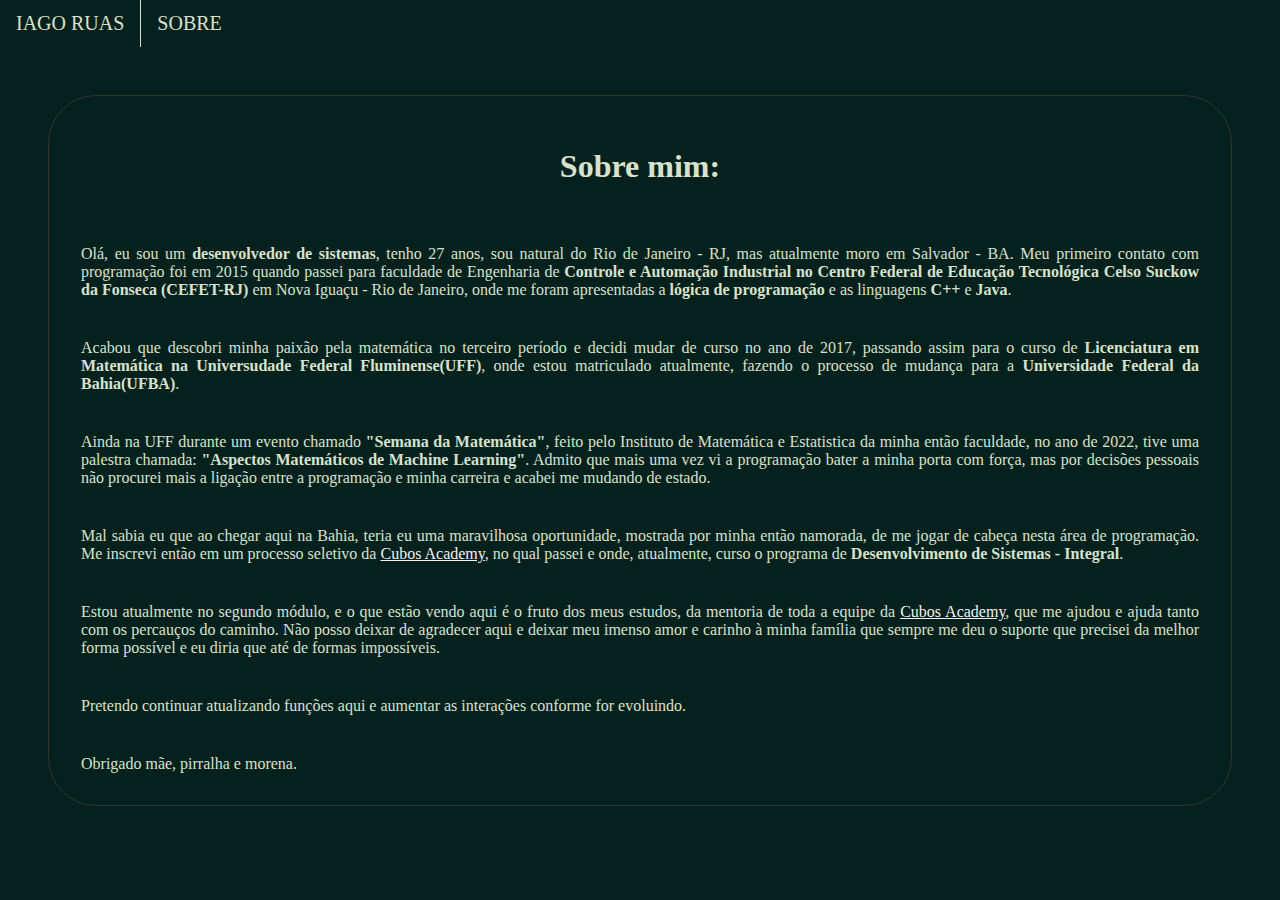
==== sobre/sobre.html @ 0a88ead4 "v2.0 do meu site pessoal." ====
<!DOCTYPE html>
<html lang="en">
<head>
  <meta charset="UTF-8">
  <meta name="viewport" content="width=device-width, initial-scale=1.0">
  <link rel="stylesheet" href="./sobre.css">
  <link rel="stylesheet" href="https://cdnjs.cloudflare.com/ajax/libs/font-awesome/4.7.0/css/font-awesome.min.css">
  <link rel="stylesheet" href="../menu/menu.css">
  <script src="../menu/menu.js"></script>
  <title>Document</title>
</head>
<body>
  <nav class="menu" id="meuMenu">
    <a href="../home.html" class="active">IAGO RUAS</a>
    <a href="../sobre/sobre.html" class="notactive">SOBRE</a>
    <a href="javascript:void(0);" class="icon" onclick="abreMenu()"><i class="fa fa-bars"></i></a>
  </nav>

  <main>
    <section id="about">
  
      <h1>Sobre mim:</h1>
  
      <p>Olá, eu sou um <span>desenvolvedor de sistemas</span>, tenho 27 anos, sou natural do Rio de Janeiro - RJ, mas
        atualmente moro em Salvador - BA. Meu primeiro contato com programação foi em 2015 quando passei para faculdade de
        Engenharia de <span>Controle e Automação Industrial no Centro Federal de Educação Tecnológica Celso Suckow da
          Fonseca (CEFET-RJ)</span> em Nova Iguaçu - Rio de Janeiro, onde me foram apresentadas a <span>lógica de
          programação</span> e as linguagens <span>C++</span> e <span>Java</span>.</p>
  
      <p>Acabou que descobri minha paixão pela matemática no terceiro período e decidi mudar de curso no ano de 2017,
        passando assim para o curso de <span>Licenciatura em Matemática na Universudade Federal Fluminense(UFF)</span>,
        onde estou matriculado atualmente, fazendo o processo de mudança para a <span>Universidade Federal da
          Bahia(UFBA)</span>.</p>
  
      <p>Ainda na UFF durante um evento chamado <span>"Semana da Matemática"</span>, feito pelo Instituto de Matemática e
        Estatistica da minha então faculdade, no ano de 2022, tive uma palestra chamada: <span>"Aspectos Matemáticos de
          Machine Learning"</span>. Admito que mais uma vez vi a programação bater a minha porta com força, mas por
        decisões pessoais não procurei mais a ligação entre a programação e minha carreira e acabei me mudando de estado.
      </p>
  
      <p>Mal sabia eu que ao chegar aqui na Bahia, teria eu uma maravilhosa oportunidade, mostrada por minha então
        namorada, de me jogar de cabeça nesta área de programação. Me inscrevi então em um processo seletivo da <a
          href="https://cubos.academy/" target="_blank" title="Site: Cubos Academy">Cubos Academy</a>, no qual passei e
        onde, atualmente, curso o programa de <span> Desenvolvimento de Sistemas - Integral</span>.</p>
  
      <p>Estou atualmente no segundo módulo, e o que estão vendo aqui é o fruto dos meus estudos, da mentoria de toda a
        equipe da <a href="https://cubos.academy/" target="_blank" title="Site: Cubos Academy">Cubos Academy</a>, que me
        ajudou e ajuda tanto com os percauços do caminho. Não posso deixar de agradecer aqui e deixar meu imenso amor e
        carinho à minha família que sempre me deu o suporte que precisei da melhor forma possível e eu diria que até de
        formas impossíveis.
      </p>
  
      <p>Pretendo continuar atualizando funções aqui e aumentar as interações conforme for evoluindo. </p>
  
      <p>Obrigado mãe, pirralha e morena.</p>
  
    </section>
  
  
  </main>
</body>
</html>
---- sobre/sobre.css ----
/*base rem:
  1rem = 16px
*/

/*Reseta as configurações de margem e padding de toda a pagina.*/
* {
  margin: 0;
  padding: 0;
  color: #D9E1CC;
}

/*Define as configurações do `body`.*/
body {
  background-color: #04211e;
  color: #333;
}

/*Define as configurações do `header`.*/
header {
  text-align: center;
  padding: 50%;
}

/*Define as configurações da imagem do `header`.*/
header img {
  border-radius: 50%;
  width: 12.5rem /*200px*/;
  margin: 0 auto;
  display: #333;
}

/*Define as configurações dos links gerais da página.*/
a {
  color: #f2f2f2;
  padding: 0;
}

/*Define as configurações do id `about`.*/
#about {
  border: 0.063px /*1px*/ solid #333;
  border-radius: 3rem /*48px*/;
  margin: 3rem /*48px*/;
  padding: 0.75rem /*12px*/;
}

/*Define as configurações do `H3` do id `about`.*/
#about h1 {
  text-align: center;
  margin: 2.5rem /*40px*/;
}

/*Define as configurações do `p` do id `about`.*/
#about p {
  text-align: justify;
  padding: 1.25rem /*20px*/;
}


/*Define as configurações do `sapn` da tag `p` de toda a página.*/
p span {
  font-weight: bold;
}


/*Define as configurações do `footer`.*/
footer {
  text-align: center;
  margin: 2.5rem /*40px*/;
}

/*Define as configurações do `H3` do `footer`.*/
footer h3 {
  margin: 1.25rem /*20px*/ auto;
}

/*Define as configurações da tag `ul` de toda a página.*/
ul{
  display: block;
  list-style: none;
}

/*Define as configurações da classe `social-links`.*/
.social-links {
  display: inline-block;
  margin: auto;
}

/*Define as configurações de `li` da classe `social-links`.*/
.social-links li {
  width: 7.5rem /*120px*/;
  height: 5.75rem /*92px*/;
  margin: auto;
}

/*Define as configurações de imagem da `li` da classe `social-links`.*/
.social-links li img {
  width: 4.5rem /*72px*/;
  height: 4.5rem /*72px*/;
}
.social-links li a{
  width: 4.5rem /*72px*/;
  height: 1.25rem /*20px*/;
  margin: 0 1.5rem /*24px*/;
  display: block;
}
---- menu/menu.css ----
/*Define as configurações da tag `nav` da página.*/
.menu {
  background-color: #04211e;
  overflow: hidden;
}

/*Estiliza os links dentro da tag `nav`.*/
.menu a {
  float: left;
  display: block;
  color: #D9E1CC;
  text-align: center;
  padding: 0.75rem/*12px*/ 1rem/*16px*/;
  text-decoration: none;
  font-size: 1.25rem/*20px*/;
}

/*Muda a cor e estilo do hover em links não ativos.*/
.menu .notactive:hover {
  background-color: none;
  font-size: 1rem;
  padding-top: 1rem;
}

/*Adiciona uma classe `active` para ressaltar a página atual.*/
.menu a.active {
  background-color: none;
  color: #D9E1CC;
}

/*Esconde o link que deveria abrir e fechar o menu em telas pequenas.*/
.menu .icon {
  display: none;
}

.menu a:first-child{
  border-right: 0.063rem solid  #D9E1CC;
  
}

/*Quando a tela tiver menos de 600 pixels de largura, oculta todos os links, exceto o primeiro ("Início"). Mostra o link que deve abrir e fechar o menu(.icon)*/
@media screen and (max-width: 37.5rem/*600px*/) {
  .menu a:not(:first-child) {display: none;}
  .menu a.icon {
    float: right;
    display: block;
  }
}

/*A classe `responsivo` é adicionada ao menu com JavaScript quando o usuário clica no ícone. Essa classe faz com que o menu fique bem em telas pequenas (exiba os links verticalmente em vez de horizontalmente)*/
@media screen and (max-width: 37.5rem/*600px*/) {
  .menu.responsivo {position: relative;}
  .menu.responsivo a.icon {
    position: absolute;
    right: 0;
    top: 0;
  }
  .menu.responsivo a {
    float: none;
    display: block;
    text-align: left;
  }
}
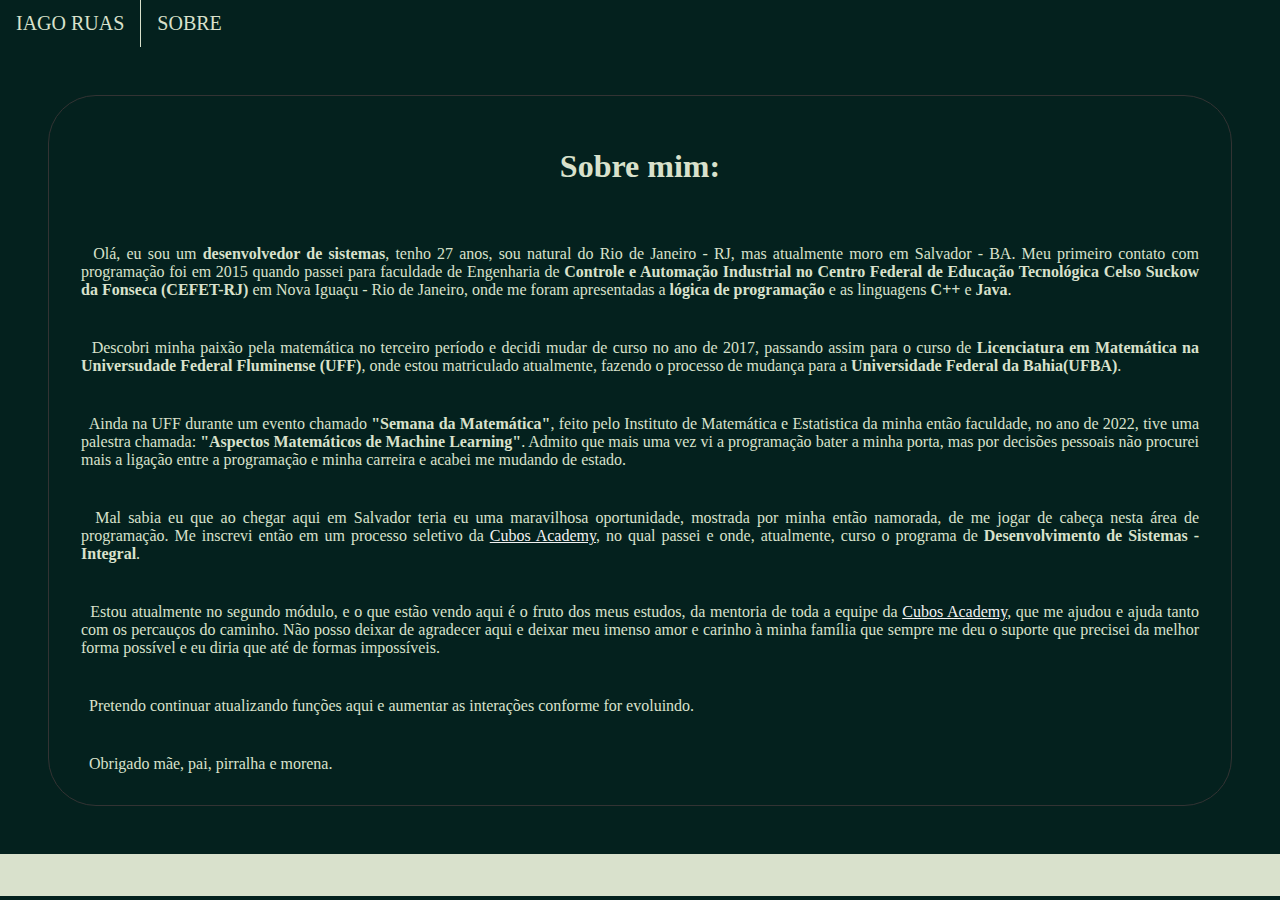
==== commit 5034ff22: "Atualização de documento html." ====
--- a/sobre/sobre.html
+++ b/sobre/sobre.html
@@ -11,7 +11,7 @@
 </head>
 <body>
   <nav class="menu" id="meuMenu">
-    <a href="../home.html" class="active">IAGO RUAS</a>
+    <a href="../index.html" class="active">IAGO RUAS</a>
     <a href="../sobre/sobre.html" class="notactive">SOBRE</a>
     <a href="javascript:void(0);" class="icon" onclick="abreMenu()"><i class="fa fa-bars"></i></a>
   </nav>
@@ -21,42 +21,24 @@
   
       <h1>Sobre mim:</h1>
   
-      <p>Olá, eu sou um <span>desenvolvedor de sistemas</span>, tenho 27 anos, sou natural do Rio de Janeiro - RJ, mas
-        atualmente moro em Salvador - BA. Meu primeiro contato com programação foi em 2015 quando passei para faculdade de
-        Engenharia de <span>Controle e Automação Industrial no Centro Federal de Educação Tecnológica Celso Suckow da
-          Fonseca (CEFET-RJ)</span> em Nova Iguaçu - Rio de Janeiro, onde me foram apresentadas a <span>lógica de
-          programação</span> e as linguagens <span>C++</span> e <span>Java</span>.</p>
+      <p>&nbsp Olá, eu sou um <span>desenvolvedor de sistemas</span>, tenho 27 anos, sou natural do Rio de Janeiro - RJ, mas atualmente moro em Salvador - BA. Meu primeiro contato com programação foi em 2015 quando passei para faculdade de Engenharia de <span>Controle e Automação Industrial no Centro Federal de Educação Tecnológica Celso Suckow da Fonseca (CEFET-RJ)</span> em Nova Iguaçu - Rio de Janeiro, onde me foram apresentadas a <span>lógica de programação</span> e as linguagens <span>C++</span> e <span>Java</span>.</p>
   
-      <p>Acabou que descobri minha paixão pela matemática no terceiro período e decidi mudar de curso no ano de 2017,
-        passando assim para o curso de <span>Licenciatura em Matemática na Universudade Federal Fluminense(UFF)</span>,
-        onde estou matriculado atualmente, fazendo o processo de mudança para a <span>Universidade Federal da
-          Bahia(UFBA)</span>.</p>
+      <p>&nbsp Descobri minha paixão pela matemática no terceiro período e decidi mudar de curso no ano de 2017, passando assim para o curso de <span>Licenciatura em Matemática na Universudade Federal Fluminense (UFF)</span>, onde estou matriculado atualmente, fazendo o processo de mudança para a <span>Universidade Federal da Bahia(UFBA)</span>.</p>
   
-      <p>Ainda na UFF durante um evento chamado <span>"Semana da Matemática"</span>, feito pelo Instituto de Matemática e
-        Estatistica da minha então faculdade, no ano de 2022, tive uma palestra chamada: <span>"Aspectos Matemáticos de
-          Machine Learning"</span>. Admito que mais uma vez vi a programação bater a minha porta com força, mas por
-        decisões pessoais não procurei mais a ligação entre a programação e minha carreira e acabei me mudando de estado.
-      </p>
+      <p>&nbsp Ainda na UFF durante um evento chamado <span>"Semana da Matemática"</span>, feito pelo Instituto de Matemática e Estatistica da minha então faculdade, no ano de 2022, tive uma palestra chamada: <span>"Aspectos Matemáticos de Machine Learning"</span>. Admito que mais uma vez vi a programação bater a minha porta, mas por decisões pessoais não procurei mais a ligação entre a programação e minha carreira e acabei me mudando de estado.</p>
   
-      <p>Mal sabia eu que ao chegar aqui na Bahia, teria eu uma maravilhosa oportunidade, mostrada por minha então
-        namorada, de me jogar de cabeça nesta área de programação. Me inscrevi então em um processo seletivo da <a
-          href="https://cubos.academy/" target="_blank" title="Site: Cubos Academy">Cubos Academy</a>, no qual passei e
-        onde, atualmente, curso o programa de <span> Desenvolvimento de Sistemas - Integral</span>.</p>
+      <p>&nbsp Mal sabia eu que ao chegar aqui em Salvador teria eu uma maravilhosa oportunidade, mostrada por minha então namorada, de me jogar de cabeça nesta área de programação. Me inscrevi então em um processo seletivo da <a href="https://cubos.academy/" target="_blank" title="Site: Cubos Academy">Cubos Academy</a>, no qual passei e onde, atualmente, curso o programa de <span> Desenvolvimento de Sistemas - Integral</span>.</p>
   
-      <p>Estou atualmente no segundo módulo, e o que estão vendo aqui é o fruto dos meus estudos, da mentoria de toda a
-        equipe da <a href="https://cubos.academy/" target="_blank" title="Site: Cubos Academy">Cubos Academy</a>, que me
-        ajudou e ajuda tanto com os percauços do caminho. Não posso deixar de agradecer aqui e deixar meu imenso amor e
-        carinho à minha família que sempre me deu o suporte que precisei da melhor forma possível e eu diria que até de
-        formas impossíveis.
-      </p>
+      <p>&nbsp Estou atualmente no segundo módulo, e o que estão vendo aqui é o fruto dos meus estudos, da mentoria de toda a equipe da <a href="https://cubos.academy/" target="_blank" title="Site: Cubos Academy">Cubos Academy</a>, que me ajudou e ajuda tanto com os percauços do caminho. Não posso deixar de agradecer aqui e deixar meu imenso amor e carinho à minha família que sempre me deu o suporte que precisei da melhor forma possível e eu diria que até de formas impossíveis.</p>
   
-      <p>Pretendo continuar atualizando funções aqui e aumentar as interações conforme for evoluindo. </p>
+      <p>&nbsp Pretendo continuar atualizando funções aqui e aumentar as interações conforme for evoluindo.</p>
   
-      <p>Obrigado mãe, pirralha e morena.</p>
+      <p>&nbsp Obrigado mãe, pai, pirralha e morena.</p>
   
     </section>
-  
-  
   </main>
+
+  <footer>
+  </footer>
 </body>
 </html>--- a/sobre/sobre.css
+++ b/sobre/sobre.css
@@ -61,17 +61,20 @@
   font-weight: bold;
 }
 
-
 /*Define as configurações do `footer`.*/
 footer {
+  background-color: #D9E1CC;
   text-align: center;
-  margin: 2.5rem /*40px*/;
+  margin: auto; 
+  padding: 1rem 0 1.6rem;
 }
 
 /*Define as configurações do `H3` do `footer`.*/
-footer h3 {
+footer h4 {
   margin: 1.25rem /*20px*/ auto;
+  color: #04211e;
 }
+
 
 /*Define as configurações da tag `ul` de toda a página.*/
 ul{
